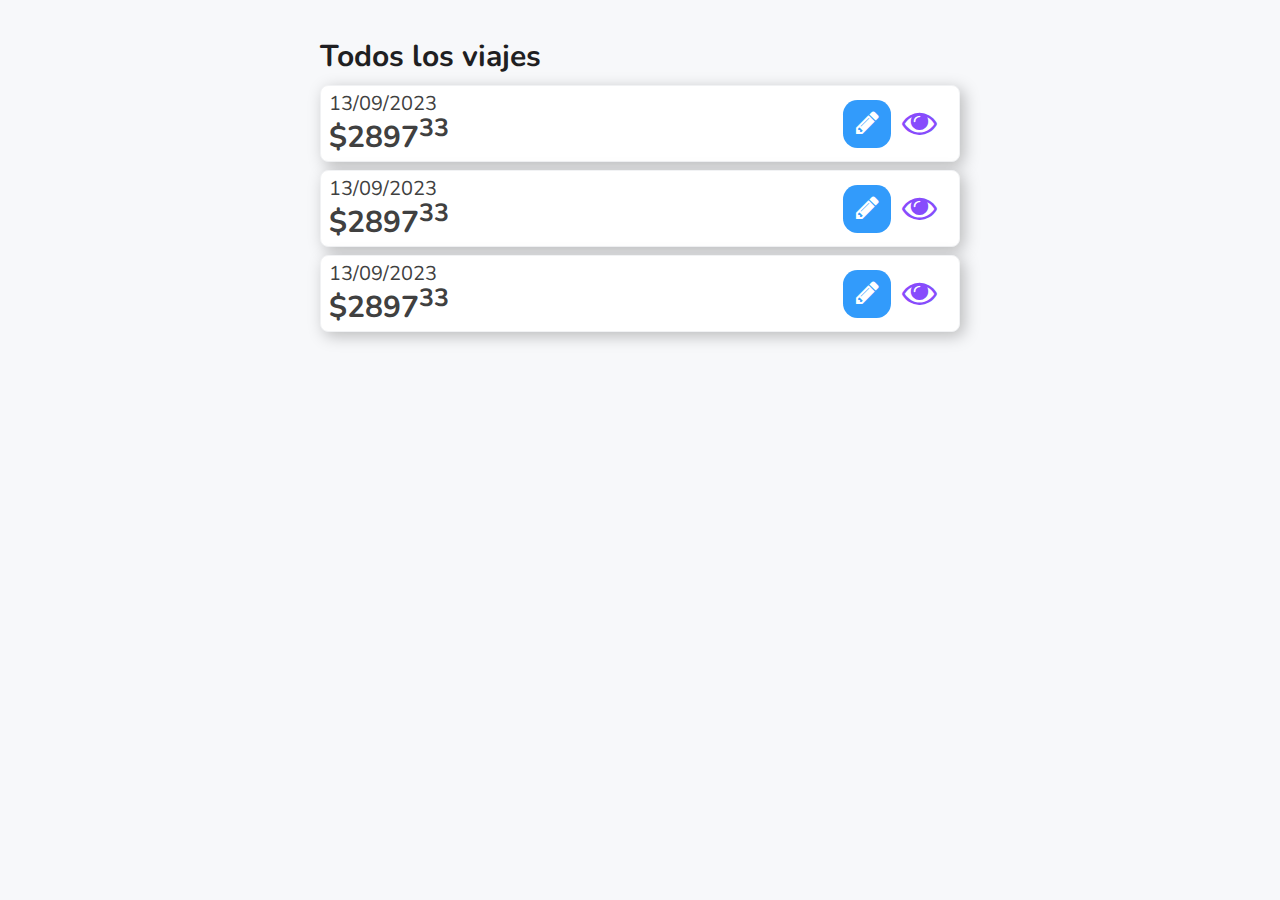
==== allTrips.html @ ba9ad1af "Pantalla todos los viajes" ====
<!DOCTYPE html>
<html>
  <head>
    <title>All trips</title>
    <link rel="stylesheet" type="text/css" href="css/general.css" />
    <link
      href="https://fonts.googleapis.com/css2?family=Borel&family=Nunito:wght@200;300;400;500;600;700;800;900;1000&display=swap"
      rel="stylesheet"
    />
    <link rel="stylesheet" type="text/css" href="css/styleHome.css" />
    <link
      rel="stylesheet"
      href="https://cdnjs.cloudflare.com/ajax/libs/font-awesome/4.7.0/css/font-awesome.min.css"
    />
  </head>
  <body>
    <div id="contenedor">
        <h1 class="titulo">Todos los viajes</h1>
        <div class="viajes">
          <div id="contenedorViajes">
            <div class="datosViaje">
              <p class="fecha">13/09/2023</p>
              <p class="montoViaje">$2897<sup>33</sup></p>
            </div>
            <div class="accionesViaje">
              <button class="botonEditar botonAccionViaje">
                <i class="fa fa-solid fa-pencil fa-2x iconoEditarViaje"></i>
              </button>
              <button class="botonVer botonAccionViaje">
                <i class="fa fa-solid fa-eye iconoVerViaje"></i>
              </button>
            </div>
          </div>
          <div id="contenedorViajes">
            <div class="datosViaje">
                <p class="fecha">13/09/2023</p>
                <p class="montoViaje">$2897<sup>33</sup></p>
              </div>
              <div class="accionesViaje">
                <button class="botonEditar botonAccionViaje">
                  <i class="fa fa-solid fa-pencil fa-2x iconoEditarViaje"></i>
                </button>
                <button class="botonVer botonAccionViaje">
                  <i class="fa fa-solid fa-eye iconoVerViaje"></i>
                </button>
              </div>
          </div>
          <div id="contenedorViajes">
            <div class="datosViaje">
                <p class="fecha">13/09/2023</p>
                <p class="montoViaje">$2897<sup>33</sup></p>
              </div>
              <div class="accionesViaje">
                <button class="botonEditar botonAccionViaje">
                  <i class="fa fa-solid fa-pencil fa-2x iconoEditarViaje"></i>
                </button>
                <button class="botonVer botonAccionViaje">
                  <i class="fa fa-solid fa-eye iconoVerViaje"></i>
                </button>
              </div>
          </div>

        </div>
    </div>

  </body>

</html>
---- css/general.css ----
/*Reseat css*/

html, body, div, span, applet, object, iframe,
h1, h2, h3, h4, h5, h6, p, blockquote, pre,
a, abbr, acronym, address, big, cite, code,
del, dfn, em, img, ins, kbd, q, s, samp,
small, strike, strong, tt, var,
b, u, i, center,
dl, dt, dd, ol, ul, li,
fieldset, form, label, legend,
table, caption, tbody, tfoot, thead, tr, th, td,
article, aside, canvas, details, embed, 
figure, figcaption, footer, header, hgroup, 
menu, nav, output, ruby, section, summary,
time, mark, audio, video {
	margin: 0;
	padding: 0;
	border: 0;
	font-size: 100%;
	font: inherit;
	vertical-align: baseline;
}
/* HTML5 display-role reset for older browsers */
article, aside, details, figcaption, figure, 
footer, header, hgroup, menu, nav, section {
	display: block;
}
body {
	line-height: 1;
}
ol, ul {
	list-style: none;
}
blockquote, q {
	quotes: none;
}
blockquote:before, blockquote:after,
q:before, q:after {
	content: '';
	content: none;
}
table {
	border-collapse: collapse;
	border-spacing: 0;
}

button{
	border: none;
	outline: none;
}

:root{
    font-family: Nunito, sans-serif;
}

body{
    background: #F7F8FA;
    width: full;
    height: full;
    
}
---- css/styleHome.css ----
#contenedor {
  display: flex;
  flex-direction: column;
  width: full;
  max-width: 50%;
  margin: 0 auto;
  padding: 36px 24px 24px 24px;
  gap: 8px;
}

.montosResumen {
  display: flex;
  flex-direction: column;
  align-items: flex-start;
  align-self: stretch;
  border-radius: 16px;
  background: #329bfb;
}

.montoRecaudado {
  display: flex;
  padding: 16px;
  flex-direction: column;
  justify-content: center;
  align-items: flex-start;
  align-self: stretch;
  border-radius: 8px;
  background: #3266fb;
}

.tituloRecaudado {
  color: #f7f8fa;
  font-size: 22px;
  font-style: normal;
  font-weight: 700;
  line-height: normal;
}

.montoTotal {
  color: #f7f8fa;
  font-size: 40px;
  font-style: normal;
  font-weight: 700;
  line-height: normal;
}

.comision {
  display: flex;
  padding: 8px 16px;
  flex-direction: column;
  justify-content: center;
  align-items: flex-start;
  align-self: stretch;
  border-radius: 8px;
  background: #329bfb;
}
.verTodos {
  color: #3266fb;
  font-size: 20px;
  font-style: normal;
  font-weight: 700;
  line-height: normal;
  text-decoration-line: underline;
}

#contenedorViajesTitulo {
  display: flex;
  justify-content: space-between;
  align-items: center;
  align-self: stretch;
}

.titulo {
  color: #1f1f22;
  font-size: 30px;
  font-style: normal;
  font-weight: 700;
  line-height: normal;
}

#contenedorViajes {
  display: flex;
  padding: 8px 16px 8px 8px;
  justify-content: space-between;
  align-items: center;
  align-self: stretch;
  border-radius: 8px;
  border: 1px solid #f1f2f4;
  background: #fff;
  box-shadow: 4px 4px 16px 0px rgba(0, 0, 0, 0.25);
}

.fecha {
  color: #404040;
  font-size: 20px;

  font-weight: 400;
}

.montoViaje {
  display: -webkit-box;
  -webkit-box-orient: vertical;
  -webkit-line-clamp: 1;
  overflow: hidden;
  color: #404040;
  text-overflow: ellipsis;
  font-size: 30px;
  font-weight: 700;
  margin: 0;
}
.accionesViaje {
  display: flex;
  gap: 4px;
  align-items: center;
  justify-content: center;
}
.datosViaje {
  display: flex;
  flex-direction: column;
  align-items: flex-start;
  gap: 2px;
}

.iconoVerViaje {
  font-size: 2.6em !important;
}

.iconoEditarViaje {
  color: white;
}
.botonAccionViaje {
  width: 48px;
  height: 48px;
  border-radius: 30%;
}

.botonEditar:hover,
.botonVer:hover {
  cursor: pointer;
}

.botonEditar {
  background-color: #329bfb;
}

.botonVer {
  background-color: transparent;
  border: transparent;
  color: #874cfc;
}

.botonVer:hover {
  background-color: #874cfc;
  color: #ffffff;
}

.botonEditar:hover{
  background-color: #3266fb;
  
}

.viajes {
  display: flex;
  flex-direction: column;
  align-items: flex-start;
  gap: 8px;
  align-self: stretch;
}

.nuevoViaje{
  color: #FFF;
  font-size: 16px;
  font-family: Nunito;
  font-style: normal;
  font-weight: 700;
  line-height: normal;
}

.botonNuevoViaje{
  margin-top: 16px;
  display: flex;
  padding: 8px 0px;
  justify-content: center;
  align-items: center;
  gap: 10px;
  align-self: stretch;
  border-radius: 8px;
  background: #874CFC;
}
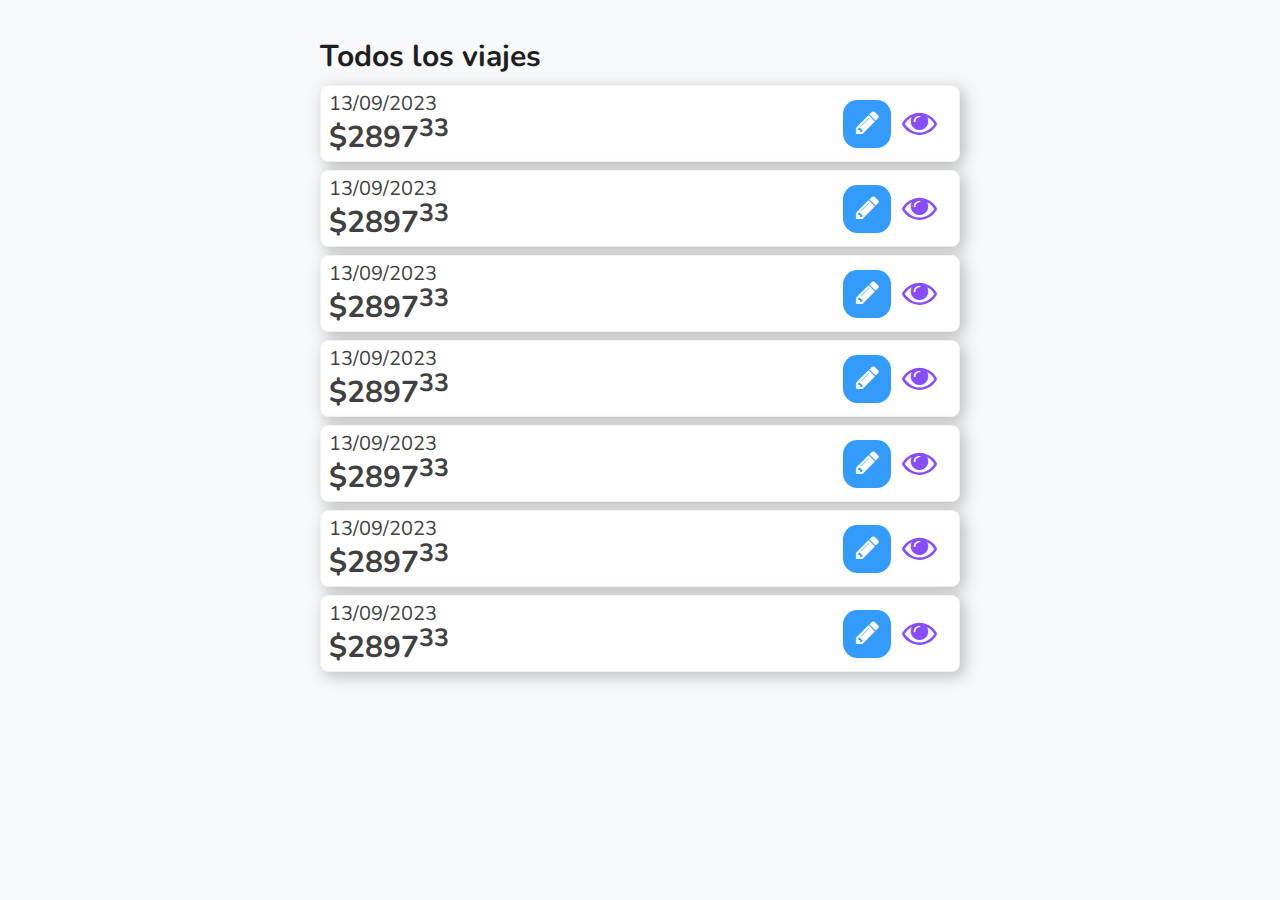
==== commit 9cd6c976: "Incorporacion de pantallas para editar viaje y crear viaje" ====
--- a/allTrips.html
+++ b/allTrips.html
@@ -59,6 +59,62 @@
                 </button>
               </div>
           </div>
+          <div id="contenedorViajes">
+            <div class="datosViaje">
+                <p class="fecha">13/09/2023</p>
+                <p class="montoViaje">$2897<sup>33</sup></p>
+              </div>
+              <div class="accionesViaje">
+                <button class="botonEditar botonAccionViaje">
+                  <i class="fa fa-solid fa-pencil fa-2x iconoEditarViaje"></i>
+                </button>
+                <button class="botonVer botonAccionViaje">
+                  <i class="fa fa-solid fa-eye iconoVerViaje"></i>
+                </button>
+              </div>
+          </div>
+          <div id="contenedorViajes">
+            <div class="datosViaje">
+                <p class="fecha">13/09/2023</p>
+                <p class="montoViaje">$2897<sup>33</sup></p>
+              </div>
+              <div class="accionesViaje">
+                <button class="botonEditar botonAccionViaje">
+                  <i class="fa fa-solid fa-pencil fa-2x iconoEditarViaje"></i>
+                </button>
+                <button class="botonVer botonAccionViaje">
+                  <i class="fa fa-solid fa-eye iconoVerViaje"></i>
+                </button>
+              </div>
+          </div>
+          <div id="contenedorViajes">
+            <div class="datosViaje">
+                <p class="fecha">13/09/2023</p>
+                <p class="montoViaje">$2897<sup>33</sup></p>
+              </div>
+              <div class="accionesViaje">
+                <button class="botonEditar botonAccionViaje">
+                  <i class="fa fa-solid fa-pencil fa-2x iconoEditarViaje"></i>
+                </button>
+                <button class="botonVer botonAccionViaje">
+                  <i class="fa fa-solid fa-eye iconoVerViaje"></i>
+                </button>
+              </div>
+          </div>
+          <div id="contenedorViajes">
+            <div class="datosViaje">
+                <p class="fecha">13/09/2023</p>
+                <p class="montoViaje">$2897<sup>33</sup></p>
+              </div>
+              <div class="accionesViaje">
+                <button class="botonEditar botonAccionViaje">
+                  <i class="fa fa-solid fa-pencil fa-2x iconoEditarViaje"></i>
+                </button>
+                <button class="botonVer botonAccionViaje">
+                  <i class="fa fa-solid fa-eye iconoVerViaje"></i>
+                </button>
+              </div>
+          </div>
 
         </div>
     </div>
--- a/css/styleHome.css
+++ b/css/styleHome.css
@@ -186,4 +186,14 @@
   align-self: stretch;
   border-radius: 8px;
   background: #874CFC;
-}+  width: 100%;
+}
+
+.botonNuevoViaje:hover{
+  background-color: #6633cc;
+}
+
+a {
+  display: block; 
+  text-decoration: none; 
+}
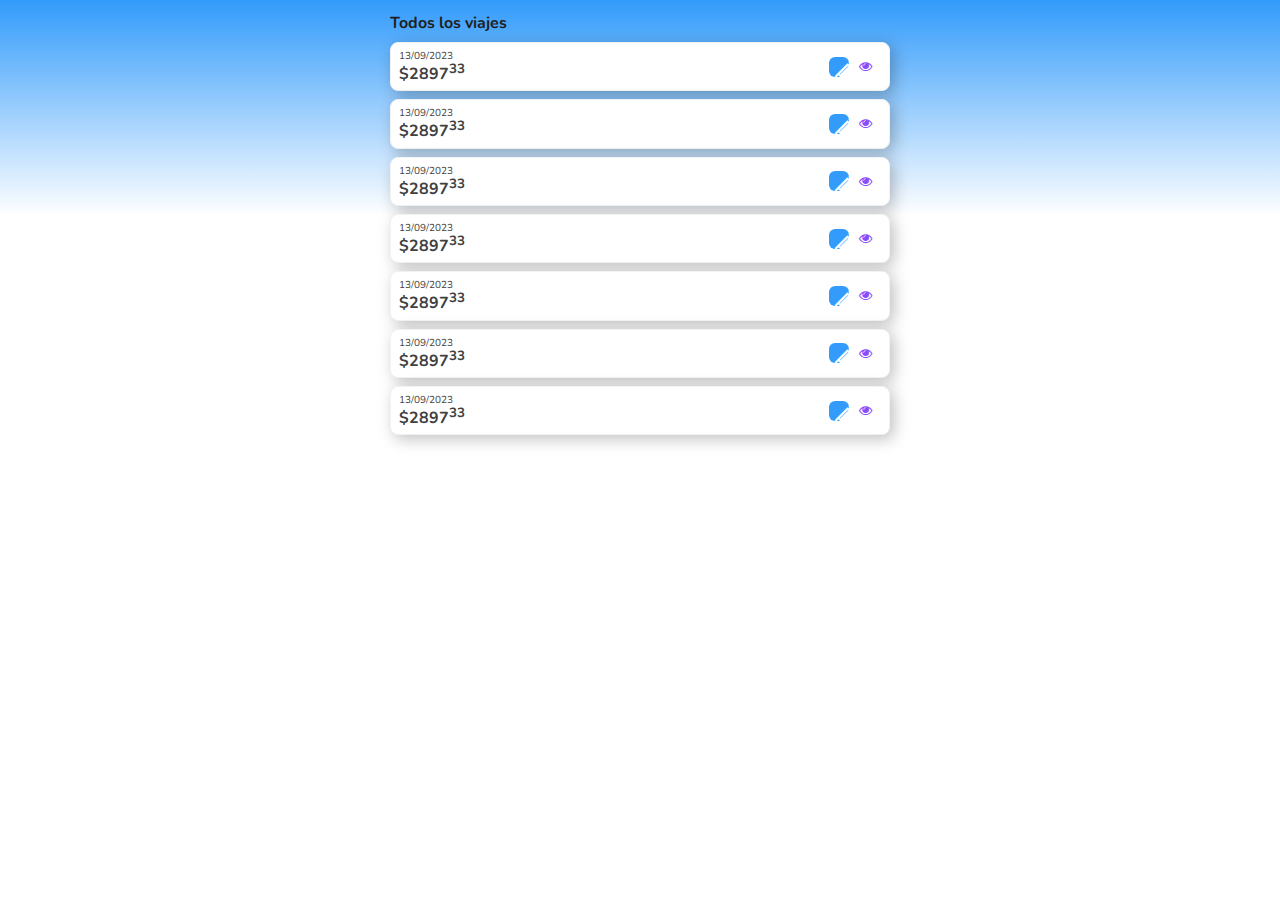
==== commit 86d3fbdf: "add meta tag" ====
--- a/allTrips.html
+++ b/allTrips.html
@@ -1,6 +1,8 @@
 <!DOCTYPE html>
 <html>
   <head>
+    <meta charset="UTF-8" />
+    <meta name="viewport" content="width=device-width, initial-scale=1.0" />
     <title>All trips</title>
     <link rel="stylesheet" type="text/css" href="css/general.css" />
     <link
--- a/css/general.css
+++ b/css/general.css
@@ -48,7 +48,9 @@
 	border: none;
 	outline: none;
 }
-
+a{
+	text-decoration: none;
+}
 :root{
     font-family: Nunito, sans-serif;
 }
--- a/css/styleHome.css
+++ b/css/styleHome.css
@@ -1,12 +1,22 @@
 #contenedor {
   display: flex;
-  flex-direction: column;
-  width: full;
-  max-width: 50%;
-  margin: 0 auto;
-  padding: 36px 24px 24px 24px;
+  min-width: 320px;
+  max-width: 500px;
+  width: 100%;
+  height: fit-content;
+  padding: 12px 12px 24px 12px;
+  flex-direction: column;
+  justify-content: center;
   gap: 8px;
 }
+
+body{
+  min-height: 100vh;
+  display: flex;
+  justify-content: center;
+  background: linear-gradient(180deg, #329BFB 0%, #FFF 23.96%);
+}
+
 
 .montosResumen {
   display: flex;
@@ -32,16 +42,21 @@
   color: #f7f8fa;
   font-size: 22px;
   font-style: normal;
-  font-weight: 700;
+  font-weight: 400;
   line-height: normal;
 }
 
 .montoTotal {
   color: #f7f8fa;
-  font-size: 40px;
-  font-style: normal;
-  font-weight: 700;
-  line-height: normal;
+  font-size: 32px;
+  font-style: normal;
+  font-weight: 700;
+  line-height: normal;
+}
+
+.montoTotal sup {
+  font-size: 16px;
+  margin-left: 4px;
 }
 
 .comision {
@@ -56,7 +71,7 @@
 }
 .verTodos {
   color: #3266fb;
-  font-size: 20px;
+  font-size: 12px;
   font-style: normal;
   font-weight: 700;
   line-height: normal;
@@ -72,7 +87,7 @@
 
 .titulo {
   color: #1f1f22;
-  font-size: 30px;
+  font-size: 16px;
   font-style: normal;
   font-weight: 700;
   line-height: normal;
@@ -92,7 +107,7 @@
 
 .fecha {
   color: #404040;
-  font-size: 20px;
+  font-size: 10px;
 
   font-weight: 400;
 }
@@ -104,7 +119,7 @@
   overflow: hidden;
   color: #404040;
   text-overflow: ellipsis;
-  font-size: 30px;
+  font-size: 16px;
   font-weight: 700;
   margin: 0;
 }
@@ -122,15 +137,15 @@
 }
 
 .iconoVerViaje {
-  font-size: 2.6em !important;
+  font-size: 1em !important;
 }
 
 .iconoEditarViaje {
   color: white;
 }
 .botonAccionViaje {
-  width: 48px;
-  height: 48px;
+  width: 19.99px;
+  height: 20px;
   border-radius: 30%;
 }
 
